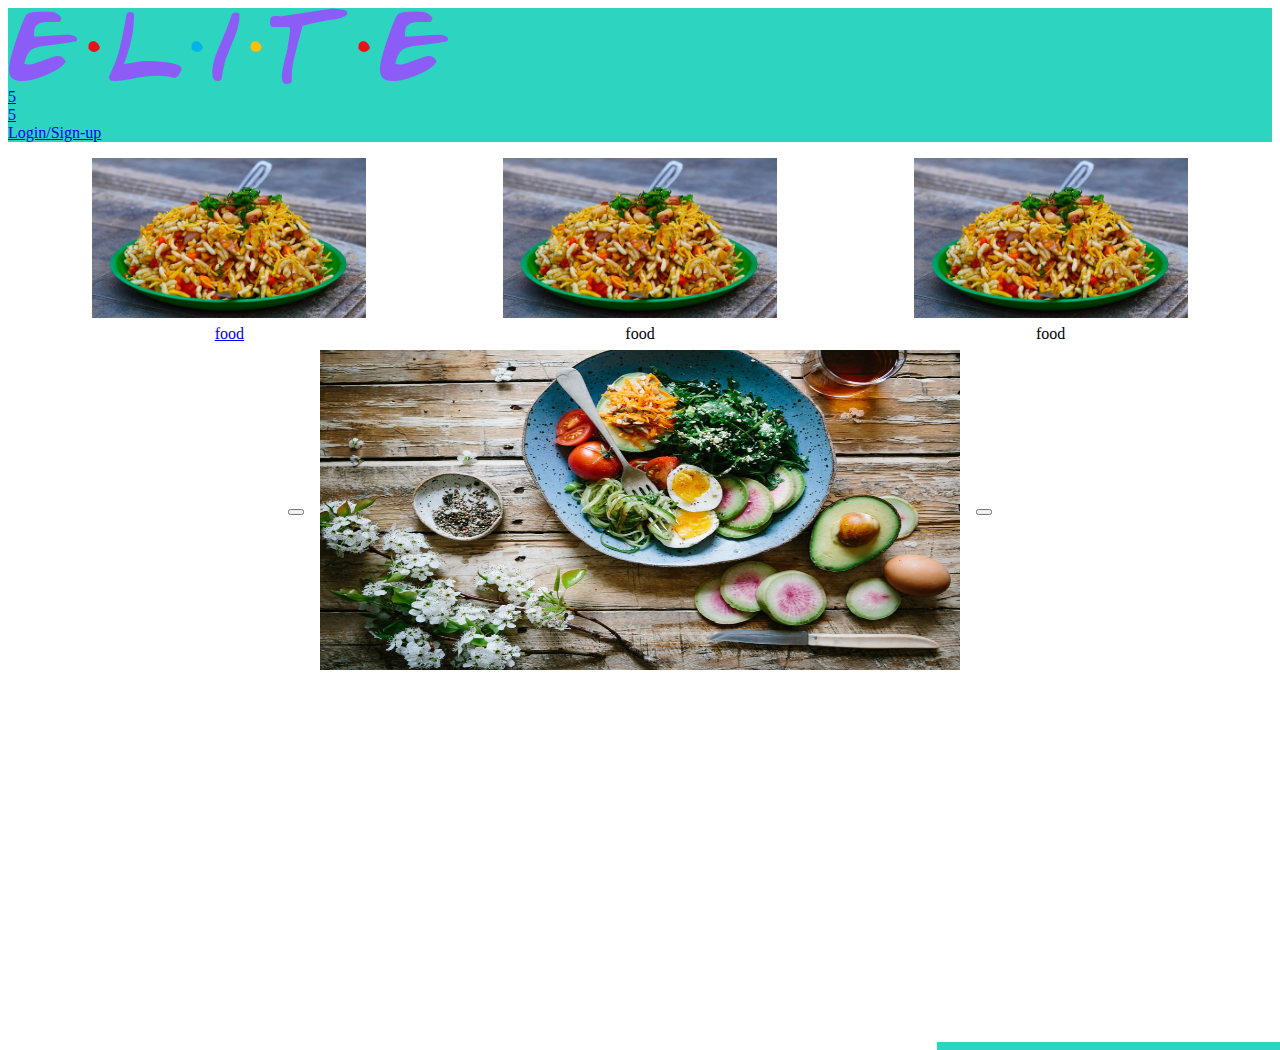
==== index.html @ 0292e362 "Initial commit of homepage" ====
<!DOCTYPE html>
<html lang="en">

<head>
    <meta charset="UTF-8">
    <meta http-equiv="X-UA-Compatible" content="IE=edge">
    <meta name="viewport" content="width=device-width, initial-scale=1.0">
    <meta name="author" content="Laxmikanth Konthum" />
    <meta name="description" content="Elite-Ecom is an E-commerce website created using Elite-UI"/>
    <title>Homepage</title>
    <link rel="icon" type="image/x-icon" href="/src/favicon.ico">
    <link href="/homepage/homepage.css" rel="stylesheet">
</head>

<body>
    <nav class="nav-bar nav-colored top">

        <a href="#"><img class="hero-logo hover-class" src="/src/hero-logo.png" alt="logo"></a>
        <div class="nav-links">
            <a class="link-plain hover-class" href="#">
                <div class="badge-on-icon">
                    <i class="fas fa-shopping-cart"></i>
                    <span class="badge badge-red">5</span>
                </div>
            </a>
            <a class="link-plain hover-class" href="#">
                <div class="badge-on-icon">
                    <i class="fas fa-heart"></i>
                    <span class="badge badge-red">5</span>
                </div>
            </a>
            <a class="link-plain hover-class" href="#"> Login/Sign-up</a>
    </nav>
    <main>
        <section class="category">
            <a class="link-plain" href="#">
                <div class="card text-over-card">
                    <div class="main-container  text-over-img hover-class">
                        <div class="card-image">
                            <img src="/src/food.jpg" alt="food">
                        </div>
                        <div class="sub-content text-overlay">
                            <header class="heading">food</header>
                        </div>
                    </div>
                </div>
            </a>
            <a class="link-plain">
                <div class="card text-over-card">
                    <div class="main-container  text-over-img hover-class">
                        <div class="card-image">
                            <img src="/src/food.jpg" alt="food">
                        </div>
                        <div class="sub-content text-overlay">
                            <header class="heading">food</header>
                        </div>
                    </div>
                </div>
            </a>
            <a class="link-plain">
                <div class="card text-over-card">
                    <div class="main-container  text-over-img hover-class">
                        <div class="card-image">
                            <img src="/src/food.jpg" alt="food">
                        </div>
                        <div class="sub-content text-overlay">
                            <header class="heading">food</header>
                        </div>
                    </div>
                </div>
            </a>
        </section>
        <section class="banner">
            <button class="btn primary-btn float-btn">
                <i class="fas fa-arrow-circle-left arrow-icon"></i>
            </button>
            <a href="#"><img class="banner-img hover-class" src="/src/banner.jpg"></a>
            <button class="btn primary-btn float-btn">
                <i class="fas fa-arrow-circle-right arrow-icon"></i>
            </button>
        </section>
        <section class="trending">
        </section>
    </main>
    <footer class="bottom-left">
        <p>A E-com site for food lovers built using <a class="link-plain text-bold"
                href="https://elite-ui.netlify.app/">Elite-UI</a></p>
    </footer>
</body>

</html>
---- homepage/homepage.css ----
@import url(/style.css);
.heading{
    background-color: var(--secondary-bg);
    padding: 0.2rem;
}
.text-overlay{
    text-align: center; 
    right: 0;
    left:0; 
}

.card,.card-image > img{
    height: 10rem;
}

.category{
    padding: 1rem;
    display: flex;
    flex-wrap: wrap;
    justify-content: space-around;
}
.banner{
    display: flex;
    justify-content: center;
    align-items: center ;
}
.banner-img{
    padding: 1rem;
    width: 40rem;
    height: 20rem;
}
.arrow-icon{
    font-size: x-large;
}
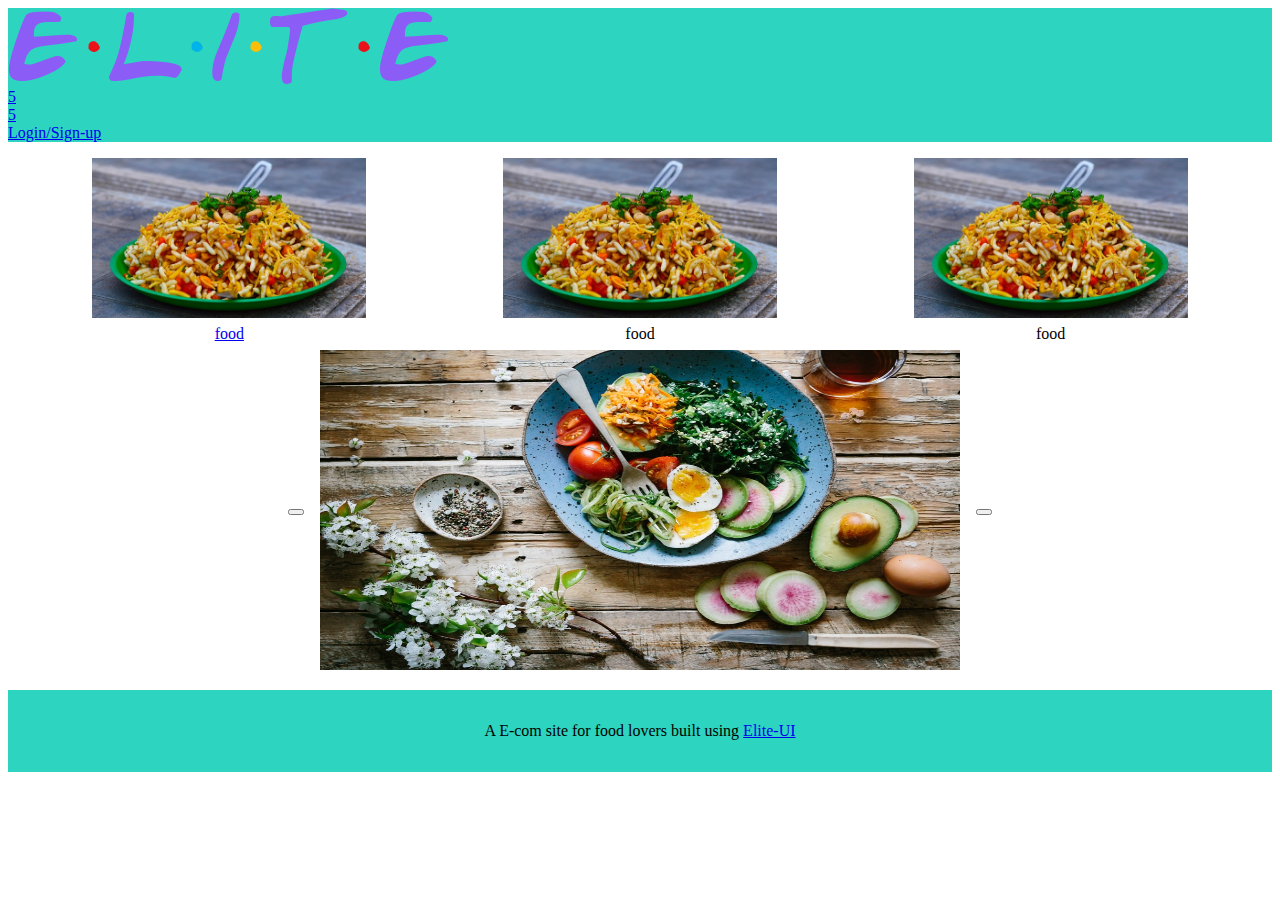
==== commit d47dd6fb: "Initial commit of products page" ====
--- a/index.html
+++ b/index.html
@@ -6,7 +6,7 @@
     <meta http-equiv="X-UA-Compatible" content="IE=edge">
     <meta name="viewport" content="width=device-width, initial-scale=1.0">
     <meta name="author" content="Laxmikanth Konthum" />
-    <meta name="description" content="Elite-Ecom is an E-commerce website created using Elite-UI"/>
+    <meta name="description" content="Elite-Ecom is an E-commerce website created using Elite-UI" />
     <title>Homepage</title>
     <link rel="icon" type="image/x-icon" href="/src/favicon.ico">
     <link href="/homepage/homepage.css" rel="stylesheet">
@@ -82,7 +82,7 @@
         <section class="trending">
         </section>
     </main>
-    <footer class="bottom-left">
+    <footer class="footer">
         <p>A E-com site for food lovers built using <a class="link-plain text-bold"
                 href="https://elite-ui.netlify.app/">Elite-UI</a></p>
     </footer>
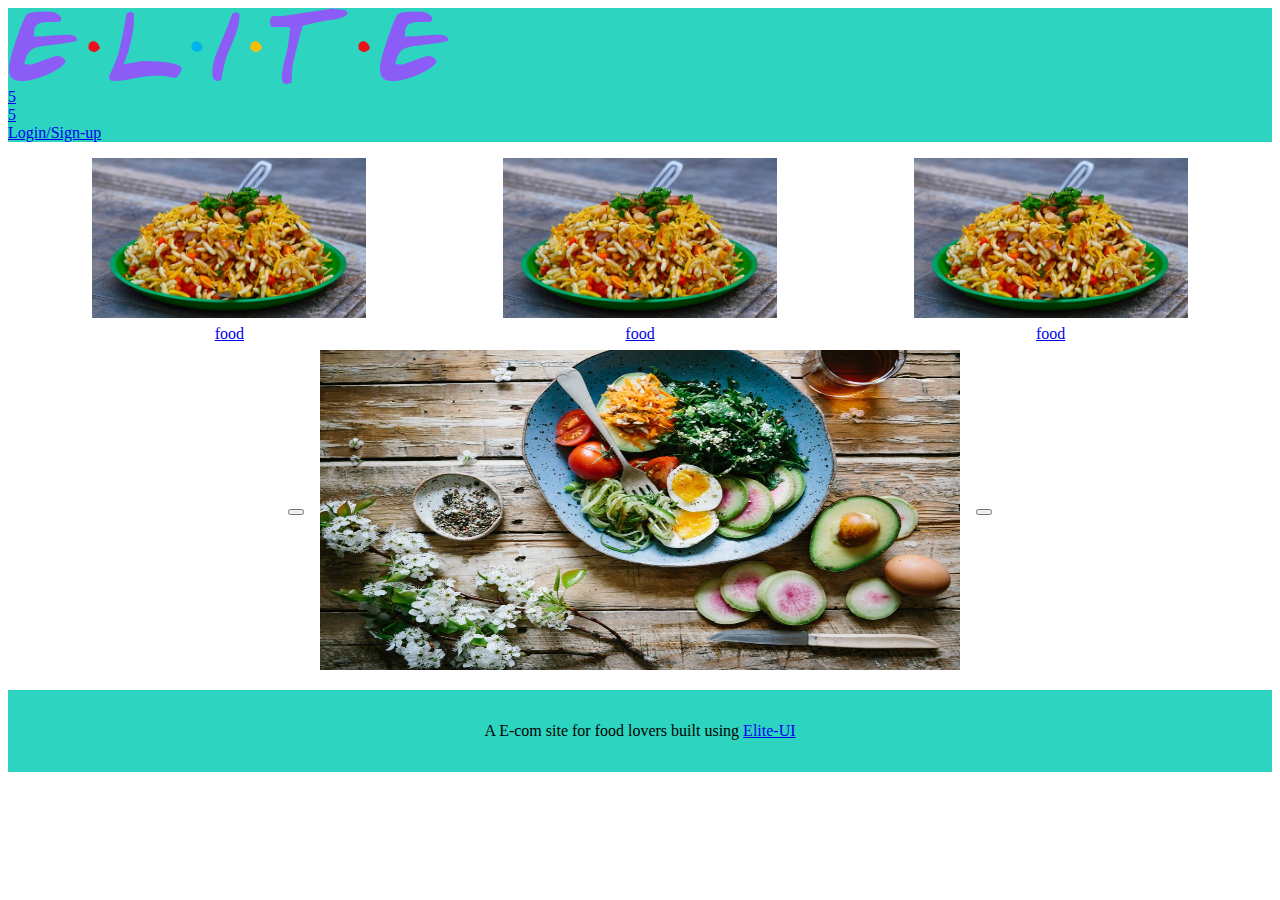
==== commit 6ca869d9: "Feat: added reset for filters" ====
--- a/index.html
+++ b/index.html
@@ -33,7 +33,7 @@
     </nav>
     <main>
         <section class="category">
-            <a class="link-plain" href="#">
+            <a class="link-plain" href = "product-listing/products.html">
                 <div class="card text-over-card">
                     <div class="main-container  text-over-img hover-class">
                         <div class="card-image">
@@ -45,7 +45,7 @@
                     </div>
                 </div>
             </a>
-            <a class="link-plain">
+            <a class="link-plain" href = "product-listing/products.html">
                 <div class="card text-over-card">
                     <div class="main-container  text-over-img hover-class">
                         <div class="card-image">
@@ -57,7 +57,7 @@
                     </div>
                 </div>
             </a>
-            <a class="link-plain">
+            <a class="link-plain" href = "product-listing/products.html">
                 <div class="card text-over-card">
                     <div class="main-container  text-over-img hover-class">
                         <div class="card-image">
@@ -74,7 +74,7 @@
             <button class="btn primary-btn float-btn">
                 <i class="fas fa-arrow-circle-left arrow-icon"></i>
             </button>
-            <a href="#"><img class="banner-img hover-class" src="/src/banner.jpg"></a>
+            <a href = "product-listing/products.html"><img class="banner-img hover-class" src="/src/banner.jpg"></a>
             <button class="btn primary-btn float-btn">
                 <i class="fas fa-arrow-circle-right arrow-icon"></i>
             </button>
